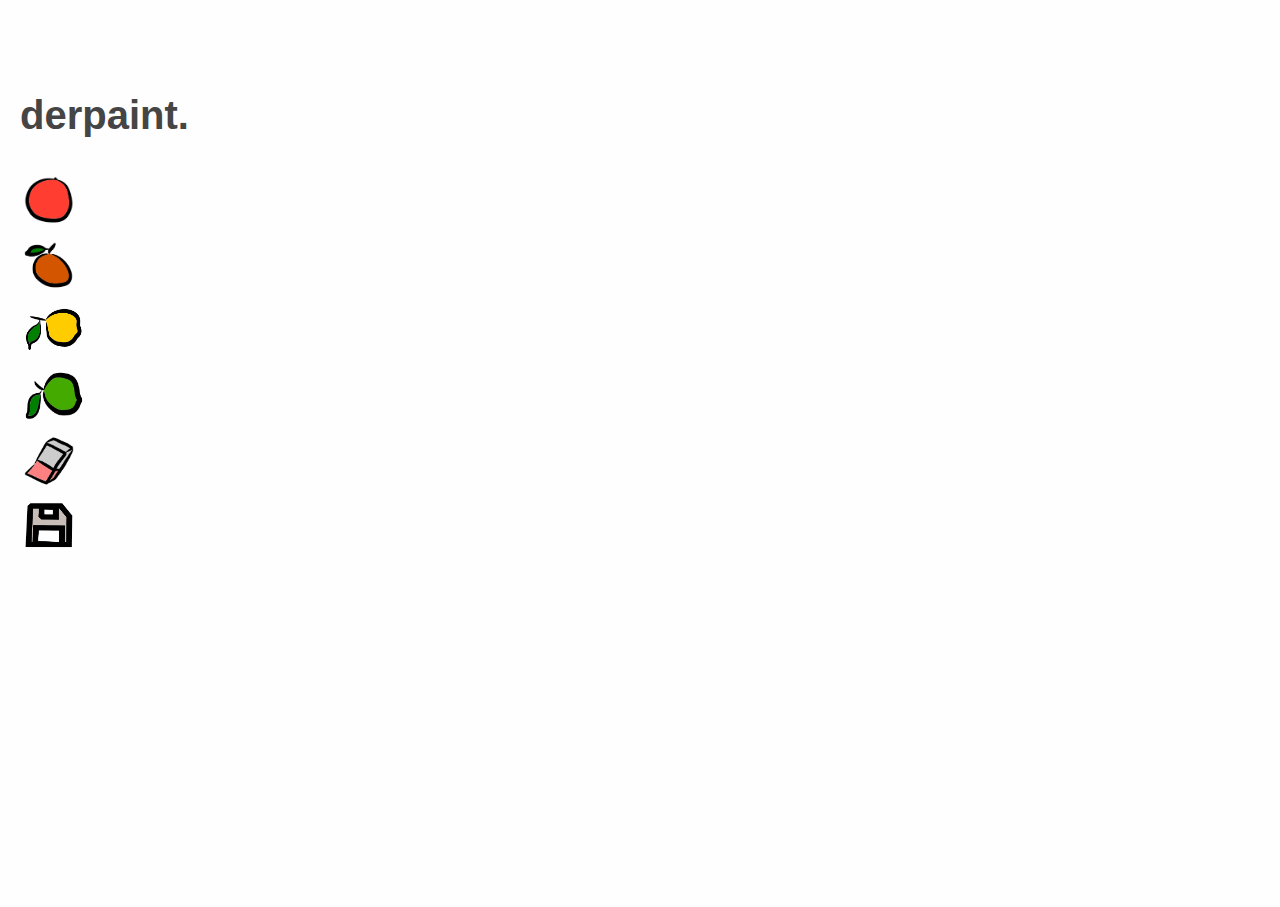
==== index.html @ 3d471210 "Update index.html" ====
<!DOCTYPE html>
<html>
    <head>
            
        <link href="/jQuery/jquery-ui.css" rel="stylesheet">
        <script src="/jQuery/jquery-3.7.1.js"></script>
        <script src="/jQuery/jquery-ui.js"></script>

        <meta charset="UTF-8">
        <META name="viewport" content="initial-scale=0.66, user-scalable=no"> 
        <link rel="stylesheet" type="text/css" href="drag_styles.css" />
        <title>derpaint</title>
       
       <script>
            jQuery(init);

            function init() { 
         //       alert("yup");
                jQuery(".drag").draggable();

            }
        </script>
        <style>
            .grid-container{
                display: grid;
                grid-template-columns: 80px auto ;
                column-gap: 5px;
                margin-left: 0px;
                margin-top: 0px;
                row-gap: 0px;
                grid-template-rows: 80px 80px 80px 80px 80px;

            }
            .headtitle{
                
                padding-bottom: 2vh;
                grid-row-start: 1;
                grid-row-end: 2;
                grid-column: 2 / span 1;
            }
            .orange{
                display: block;
                grid-row-start: 1;
                grid-row-end: 2;
                align-content: center;
                grid-column: 1 / span 1;
            }
            /* .orange{
                grid-row-start: 1;
                grid-row-end: 2;
                align-content: center;
                grid-column: 1 / span 1;
            } */
            .bloodorange{
                grid-row-start: 2;
                grid-row-end: 3;
                align-content: center;
                grid-column: 1 / span 1;
            }
            .lime{
                grid-row-start: 3;
                grid-row-end: 4;
                align-content: center;
                grid-column: 1 / span 1;
            }
            .lemon{
                grid-row-start: 4;
                grid-row-end: 5;
                align-content: center;
                grid-column: 1 / span 1;
            }
            


            .eraser{
                grid-row-start: 5;
                grid-row-end: 6;
                align-content: center;
                grid-column: 1 / span 1;
            }
        </style>
    </head>
    <body style="
    overflow-y: hidden;
    overflow-x: hidden;
    overscroll-behavior: none;"
    >
    
        <div class="container-fluid" style="
        position: absolute;
        bottom: 0px;
        top: 0px;
        left: 0px;
        right: 0px;
        ">
        <canvas id="drawingboard" style="height: 100%; width: 100%;"></canvas> 
    </div>
    
    <div class="flex-container">
        <h1>derpaint.</h1>
    </div>
        <section class="grid-container">
            <div id="brush">

            

                <button id="bloodorange" onclick="bloodorange()">
                    <img class="drag" src="bloodorange.png"  width="50px" height="50px">
                </button>
                    
                <button id="orange" onclick="orange()">
                    <img class="drag" src="orangelogo.png"  width="50px" height="50px">
                
                </button>

                <button id="lemon" onclick="lemon()">
                    <img class="drag" src="lemon.png"  width="60px" height="50px">
                </button>

                
                <button id="lime" onclick="lime()" >
                    <img class="drag" src="lime.png"  width="60px" height="50px">
                </button>


                <button id="eraser" onclick="eraser()">
                    <img class="drag" src="eraser.png" width="50px" height="50px">
                </button>
                
                <button id="download_image_link" href="download_link" onclick="saveImage()">
                    <img class="drag" src="save.png" width="50px" height="50px">
                </button>

            </div>
        </section>

            <!-- <input type="radio" id="brush" class="orange" value="#d45500">
                <label class="img"><img class="drag" src="/tidbits/fruits/orangelogo.png"  width="50px" height="50px"></label> -->
            
        <script src="draw.js"></script>
    
    </body>
</html>
---- drag_styles.css ----
body {
	font-family: "Open Sans", sans-serif;
	color: #454545;
	font-size: 20px;
	margin: 2em auto;
	max-width: 1800px;
	padding: 1em;
	line-height: 1.4;
	text-align: justify;
	background-color: #fefefe;
	overflow-y: hidden;
	overflow-x: hidden;
}

a { color: #07a; }
a:visited { color: #941352; }

img[class="centered"] {
	margin: 0 auto;
	display: block;
	box-shadow: 2px 2px 4px rgba(0, 0, 0, 0.4);
}

table {
	border-collapse: collapse;
	margin: 1em auto;
}
th, td {
	padding: 1em;
	border: 1px solid #454545;
	margin: 0;
}


pre {
	background-color: #d9d9d9 ;
	color: #000;
	padding: 1em;
}

details {
	padding: 1em 0 1em 0;
}

li {
	margin-bottom: 1em;
}


@media screen and (max-width:767px) {
	html, body {
		overflow: hidden;
	}
	}

button{
	background-color:  #fefefe;
	border-radius: 50%;
	padding: 2px 2px;
	border: none;
	margin: 4px 2px;
  	cursor: pointer;
}
#orange:focus{
	background-color: #d45500;
}
#bloodorange:focus{
	background-color: #ff3e31;
}
#lime:focus{
	background-color: #44aa00;
}
#lemon:focus{
	background-color: #ffcc00 ;
}
#eraser:focus{
	background-color: #d9d9d9;
}
#download_image_link:focus{
	background-color: #454545;
}
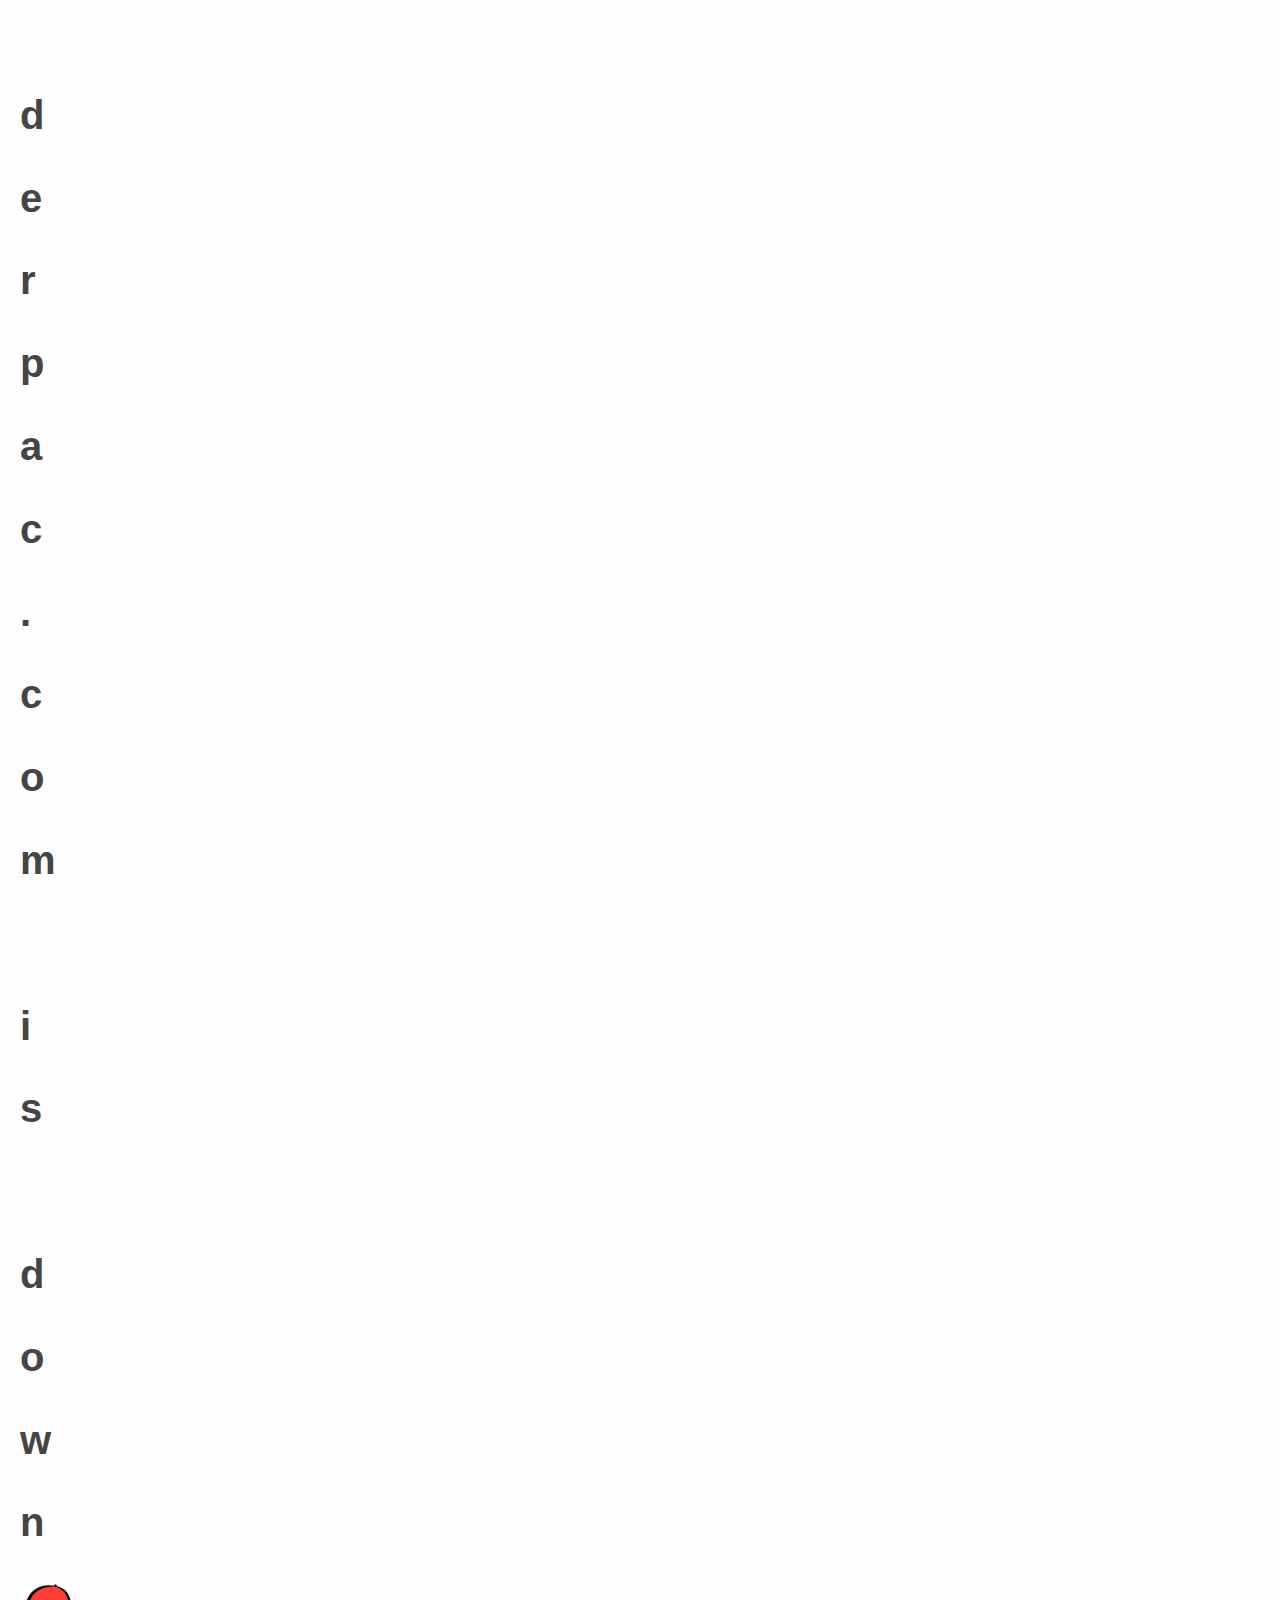
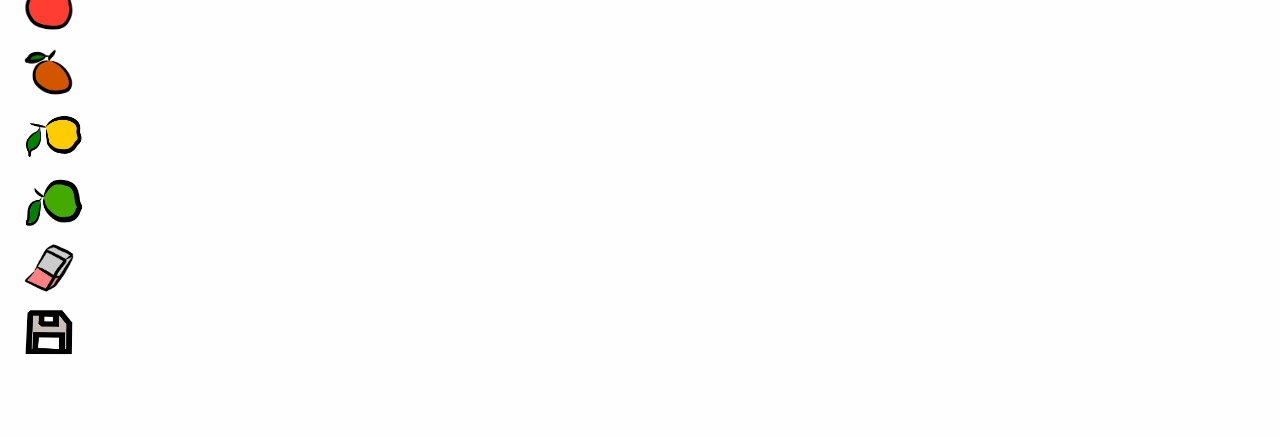
==== commit 553814e3: "Update index.html" ====
--- a/index.html
+++ b/index.html
@@ -96,8 +96,8 @@
         <canvas id="drawingboard" style="height: 100%; width: 100%;"></canvas> 
     </div>
     
-    <div class="flex-container">
-        <h1>derpaint.</h1>
+    <div id="flex-container">
+      
     </div>
         <section class="grid-container">
             <div id="brush">
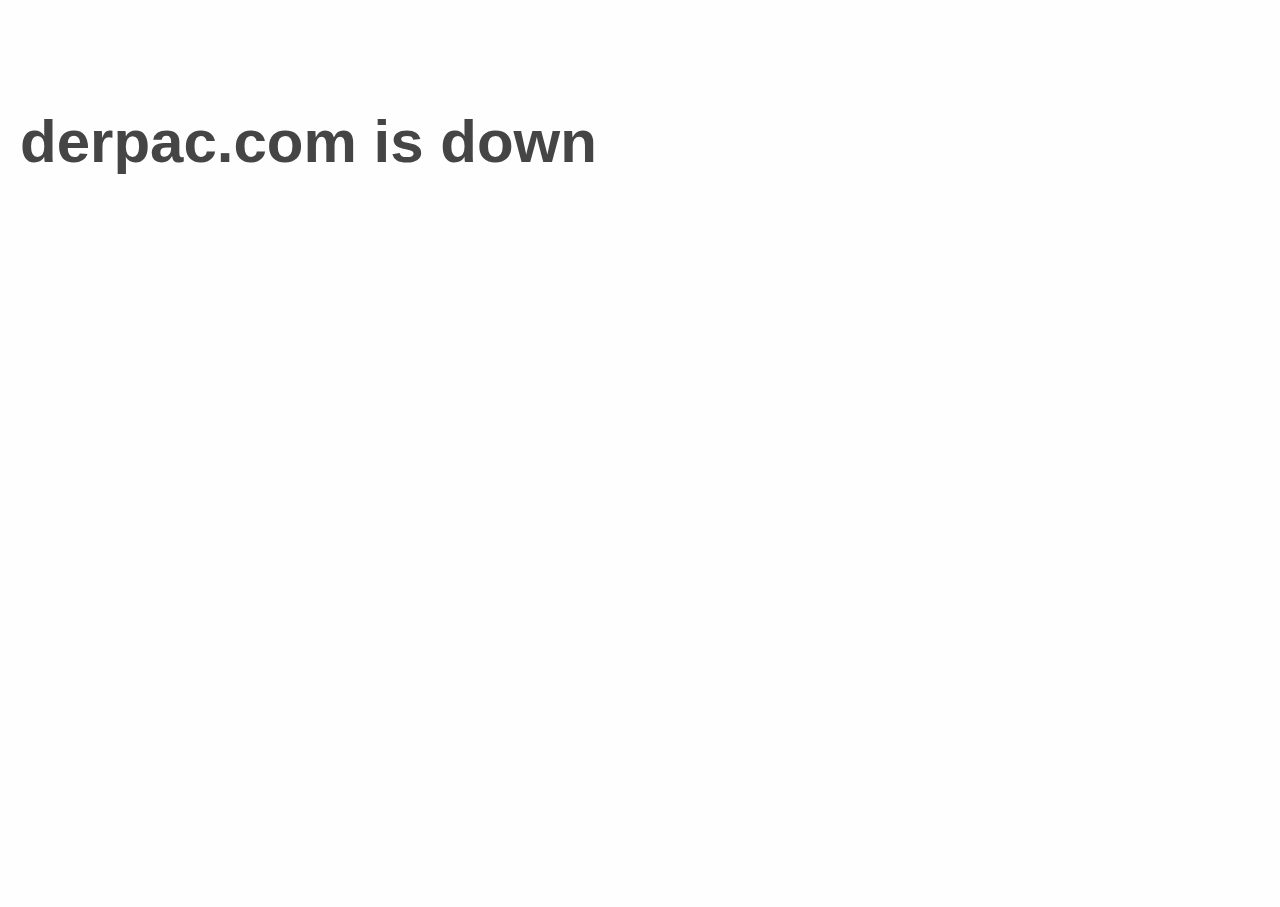
==== commit 437c4b2c: "Update index.html" ====
--- a/index.html
+++ b/index.html
@@ -1,25 +1,12 @@
 <!DOCTYPE html>
 <html>
     <head>
-            
-        <link href="/jQuery/jquery-ui.css" rel="stylesheet">
-        <script src="/jQuery/jquery-3.7.1.js"></script>
-        <script src="/jQuery/jquery-ui.js"></script>
-
         <meta charset="UTF-8">
         <META name="viewport" content="initial-scale=0.66, user-scalable=no"> 
         <link rel="stylesheet" type="text/css" href="drag_styles.css" />
         <title>derpaint</title>
        
-       <script>
-            jQuery(init);
-
-            function init() { 
-         //       alert("yup");
-                jQuery(".drag").draggable();
-
-            }
-        </script>
+    
         <style>
             .grid-container{
                 display: grid;
@@ -99,40 +86,7 @@
     <div id="flex-container">
       
     </div>
-        <section class="grid-container">
-            <div id="brush">
 
-            
-
-                <button id="bloodorange" onclick="bloodorange()">
-                    <img class="drag" src="bloodorange.png"  width="50px" height="50px">
-                </button>
-                    
-                <button id="orange" onclick="orange()">
-                    <img class="drag" src="orangelogo.png"  width="50px" height="50px">
-                
-                </button>
-
-                <button id="lemon" onclick="lemon()">
-                    <img class="drag" src="lemon.png"  width="60px" height="50px">
-                </button>
-
-                
-                <button id="lime" onclick="lime()" >
-                    <img class="drag" src="lime.png"  width="60px" height="50px">
-                </button>
-
-
-                <button id="eraser" onclick="eraser()">
-                    <img class="drag" src="eraser.png" width="50px" height="50px">
-                </button>
-                
-                <button id="download_image_link" href="download_link" onclick="saveImage()">
-                    <img class="drag" src="save.png" width="50px" height="50px">
-                </button>
-
-            </div>
-        </section>
 
             <!-- <input type="radio" id="brush" class="orange" value="#d45500">
                 <label class="img"><img class="drag" src="/tidbits/fruits/orangelogo.png"  width="50px" height="50px"></label> -->
--- a/drag_styles.css
+++ b/drag_styles.css
@@ -78,4 +78,26 @@
 }
 #download_image_link:focus{
 	background-color: #454545;
-}+}
+
+/* 
+------- */
+
+
+h1{
+    text-align: center;
+    font-weight: 700;
+    font-size: 60px;
+    
+}
+
+#flex-container{
+    display: flex;
+    flex-wrap: wrap;
+    width: fit-content;
+    height: 150 px;
+}
+
+.letter {
+    cursor: pointer;
+}
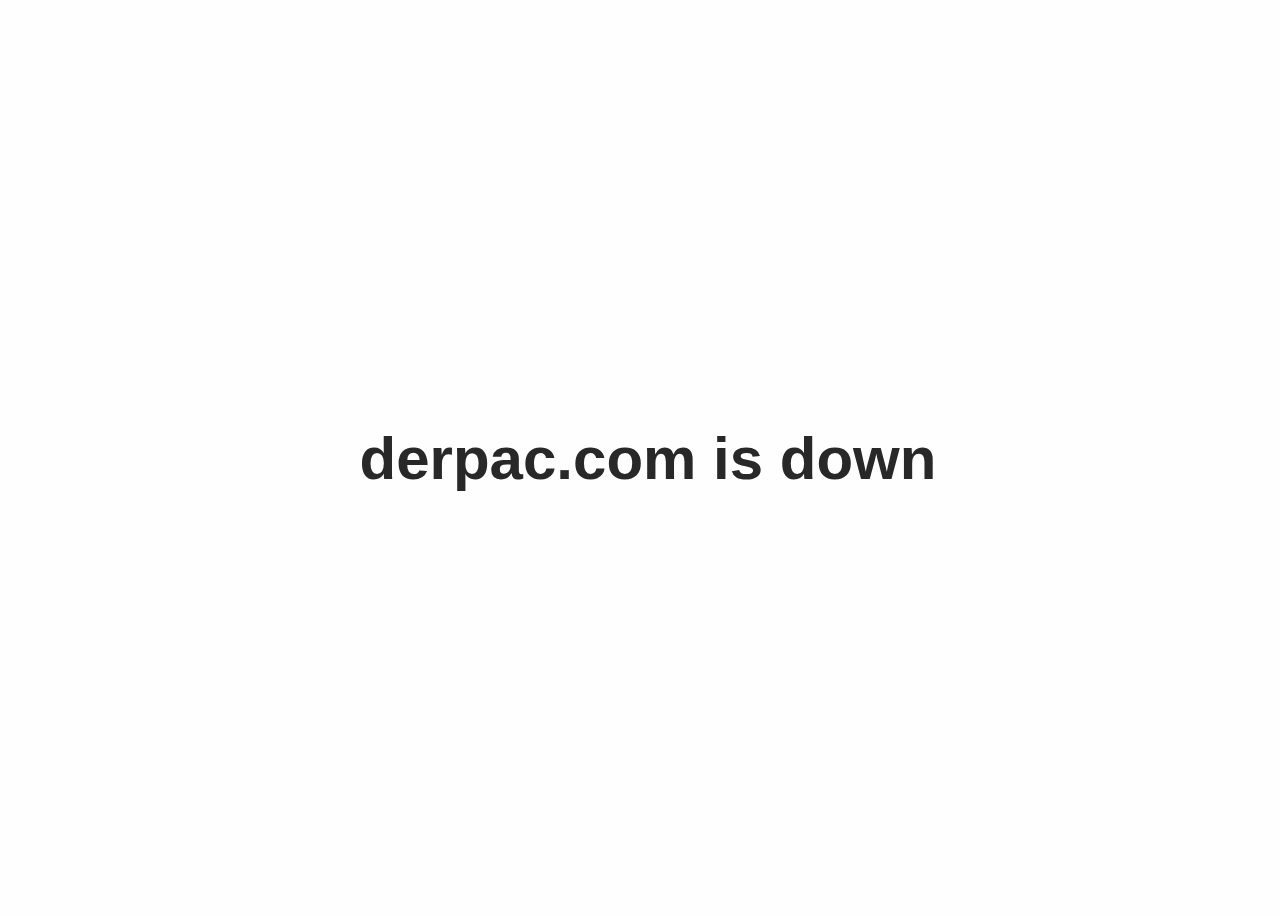
==== commit 530a0a4b: "Update index.html" ====
--- a/index.html
+++ b/index.html
@@ -4,68 +4,7 @@
         <meta charset="UTF-8">
         <META name="viewport" content="initial-scale=0.66, user-scalable=no"> 
         <link rel="stylesheet" type="text/css" href="drag_styles.css" />
-        <title>derpaint</title>
-       
-    
-        <style>
-            .grid-container{
-                display: grid;
-                grid-template-columns: 80px auto ;
-                column-gap: 5px;
-                margin-left: 0px;
-                margin-top: 0px;
-                row-gap: 0px;
-                grid-template-rows: 80px 80px 80px 80px 80px;
-
-            }
-            .headtitle{
-                
-                padding-bottom: 2vh;
-                grid-row-start: 1;
-                grid-row-end: 2;
-                grid-column: 2 / span 1;
-            }
-            .orange{
-                display: block;
-                grid-row-start: 1;
-                grid-row-end: 2;
-                align-content: center;
-                grid-column: 1 / span 1;
-            }
-            /* .orange{
-                grid-row-start: 1;
-                grid-row-end: 2;
-                align-content: center;
-                grid-column: 1 / span 1;
-            } */
-            .bloodorange{
-                grid-row-start: 2;
-                grid-row-end: 3;
-                align-content: center;
-                grid-column: 1 / span 1;
-            }
-            .lime{
-                grid-row-start: 3;
-                grid-row-end: 4;
-                align-content: center;
-                grid-column: 1 / span 1;
-            }
-            .lemon{
-                grid-row-start: 4;
-                grid-row-end: 5;
-                align-content: center;
-                grid-column: 1 / span 1;
-            }
-            
-
-
-            .eraser{
-                grid-row-start: 5;
-                grid-row-end: 6;
-                align-content: center;
-                grid-column: 1 / span 1;
-            }
-        </style>
+         <title>derntpic :c</title>
     </head>
     <body style="
     overflow-y: hidden;
--- a/drag_styles.css
+++ b/drag_styles.css
@@ -1,50 +1,15 @@
 body {
-	font-family: "Open Sans", sans-serif;
-	color: #454545;
-	font-size: 20px;
-	margin: 2em auto;
-	max-width: 1800px;
-	padding: 1em;
-	line-height: 1.4;
-	text-align: justify;
-	background-color: #fefefe;
-	overflow-y: hidden;
-	overflow-x: hidden;
-}
-
-a { color: #07a; }
-a:visited { color: #941352; }
-
-img[class="centered"] {
-	margin: 0 auto;
-	display: block;
-	box-shadow: 2px 2px 4px rgba(0, 0, 0, 0.4);
-}
-
-table {
-	border-collapse: collapse;
-	margin: 1em auto;
-}
-th, td {
-	padding: 1em;
-	border: 1px solid #454545;
-	margin: 0;
-}
-
-
-pre {
-	background-color: #d9d9d9 ;
-	color: #000;
-	padding: 1em;
-}
-
-details {
-	padding: 1em 0 1em 0;
-}
-
-li {
-	margin-bottom: 1em;
-}
+    display: flex;
+    height: 100vh;
+    width: 100%;
+    font-family: "Open Sans", sans-serif;
+    color: #282828;
+    font-size: 24px;
+    text-align: center;
+    background-color: #fefefe;
+    justify-content: center;
+    align-items: center;
+    }
 
 
 @media screen and (max-width:767px) {
@@ -53,32 +18,7 @@
 	}
 	}
 
-button{
-	background-color:  #fefefe;
-	border-radius: 50%;
-	padding: 2px 2px;
-	border: none;
-	margin: 4px 2px;
-  	cursor: pointer;
-}
-#orange:focus{
-	background-color: #d45500;
-}
-#bloodorange:focus{
-	background-color: #ff3e31;
-}
-#lime:focus{
-	background-color: #44aa00;
-}
-#lemon:focus{
-	background-color: #ffcc00 ;
-}
-#eraser:focus{
-	background-color: #d9d9d9;
-}
-#download_image_link:focus{
-	background-color: #454545;
-}
+
 
 /* 
 ------- */
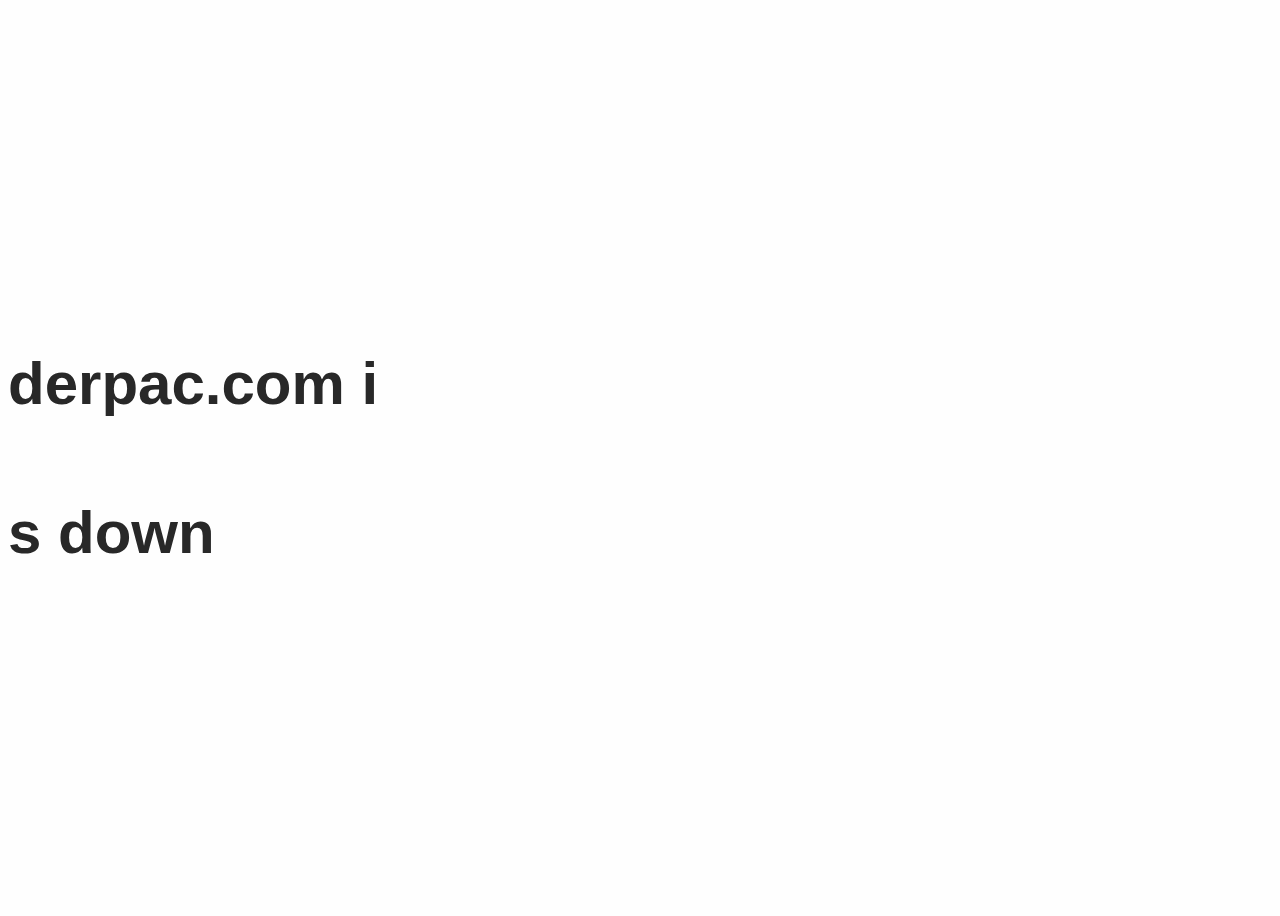
==== commit 8814f021: "Update index.html" ====
--- a/index.html
+++ b/index.html
@@ -12,18 +12,15 @@
     overscroll-behavior: none;"
     >
     
-        <div class="container-fluid" style="
-        position: absolute;
-        bottom: 0px;
-        top: 0px;
-        left: 0px;
-        right: 0px;
-        ">
-        <canvas id="drawingboard" style="height: 100%; width: 100%;"></canvas> 
-    </div>
     
     <div id="flex-container">
       
+    </div>
+        
+        <div class="container-fluid" style="
+        height: 100%; width: 100%;
+        ">
+        <canvas id="drawingboard" style="height: 100%; width: 100%;"></canvas> 
     </div>
 
 
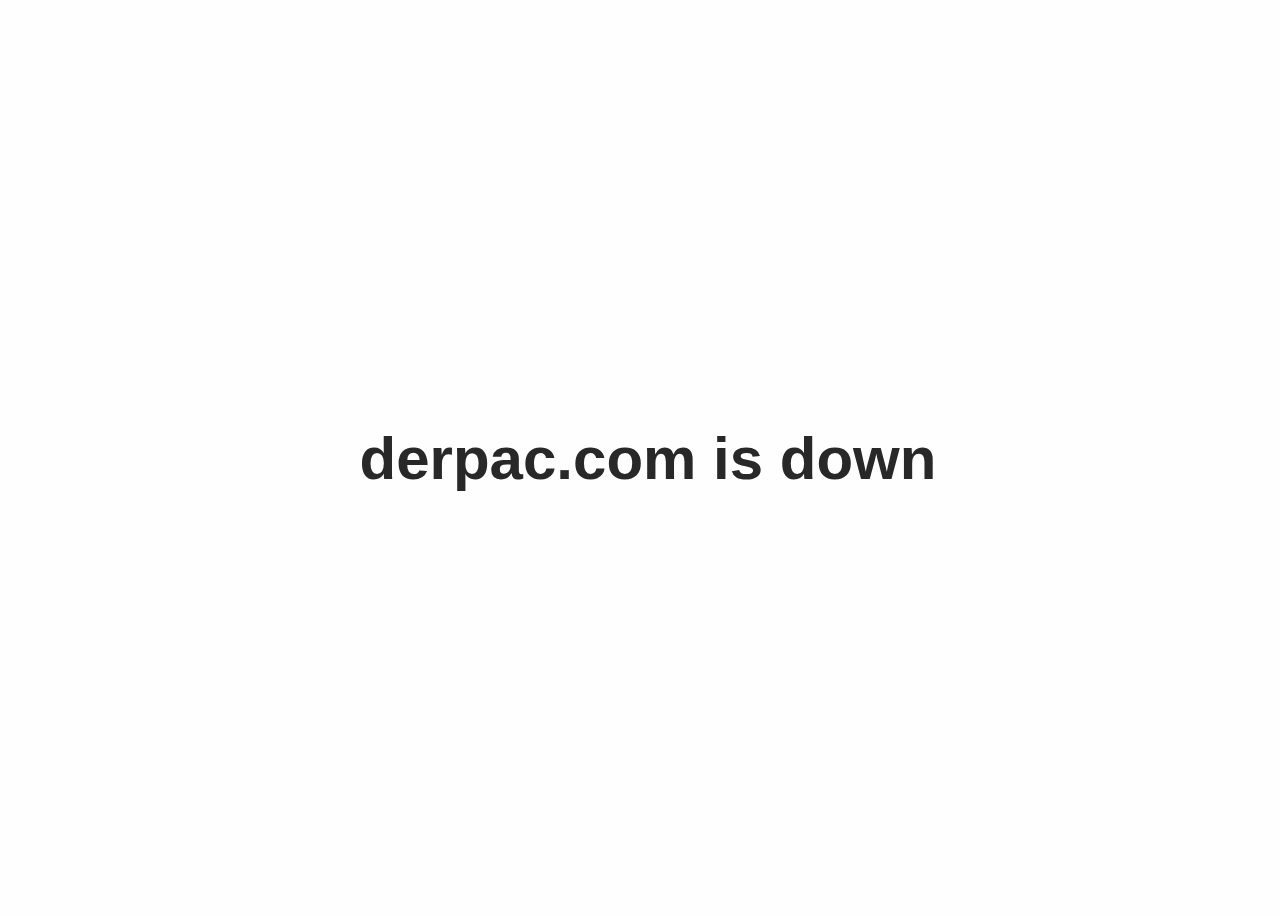
==== commit 0a1ce2d4: "Update index.html" ====
--- a/index.html
+++ b/index.html
@@ -18,7 +18,7 @@
     </div>
         
         <div class="container-fluid" style="
-        height: 100%; width: 100%;
+        height: 100%; width: 100%;position: absolute;
         ">
         <canvas id="drawingboard" style="height: 100%; width: 100%;"></canvas> 
     </div>
